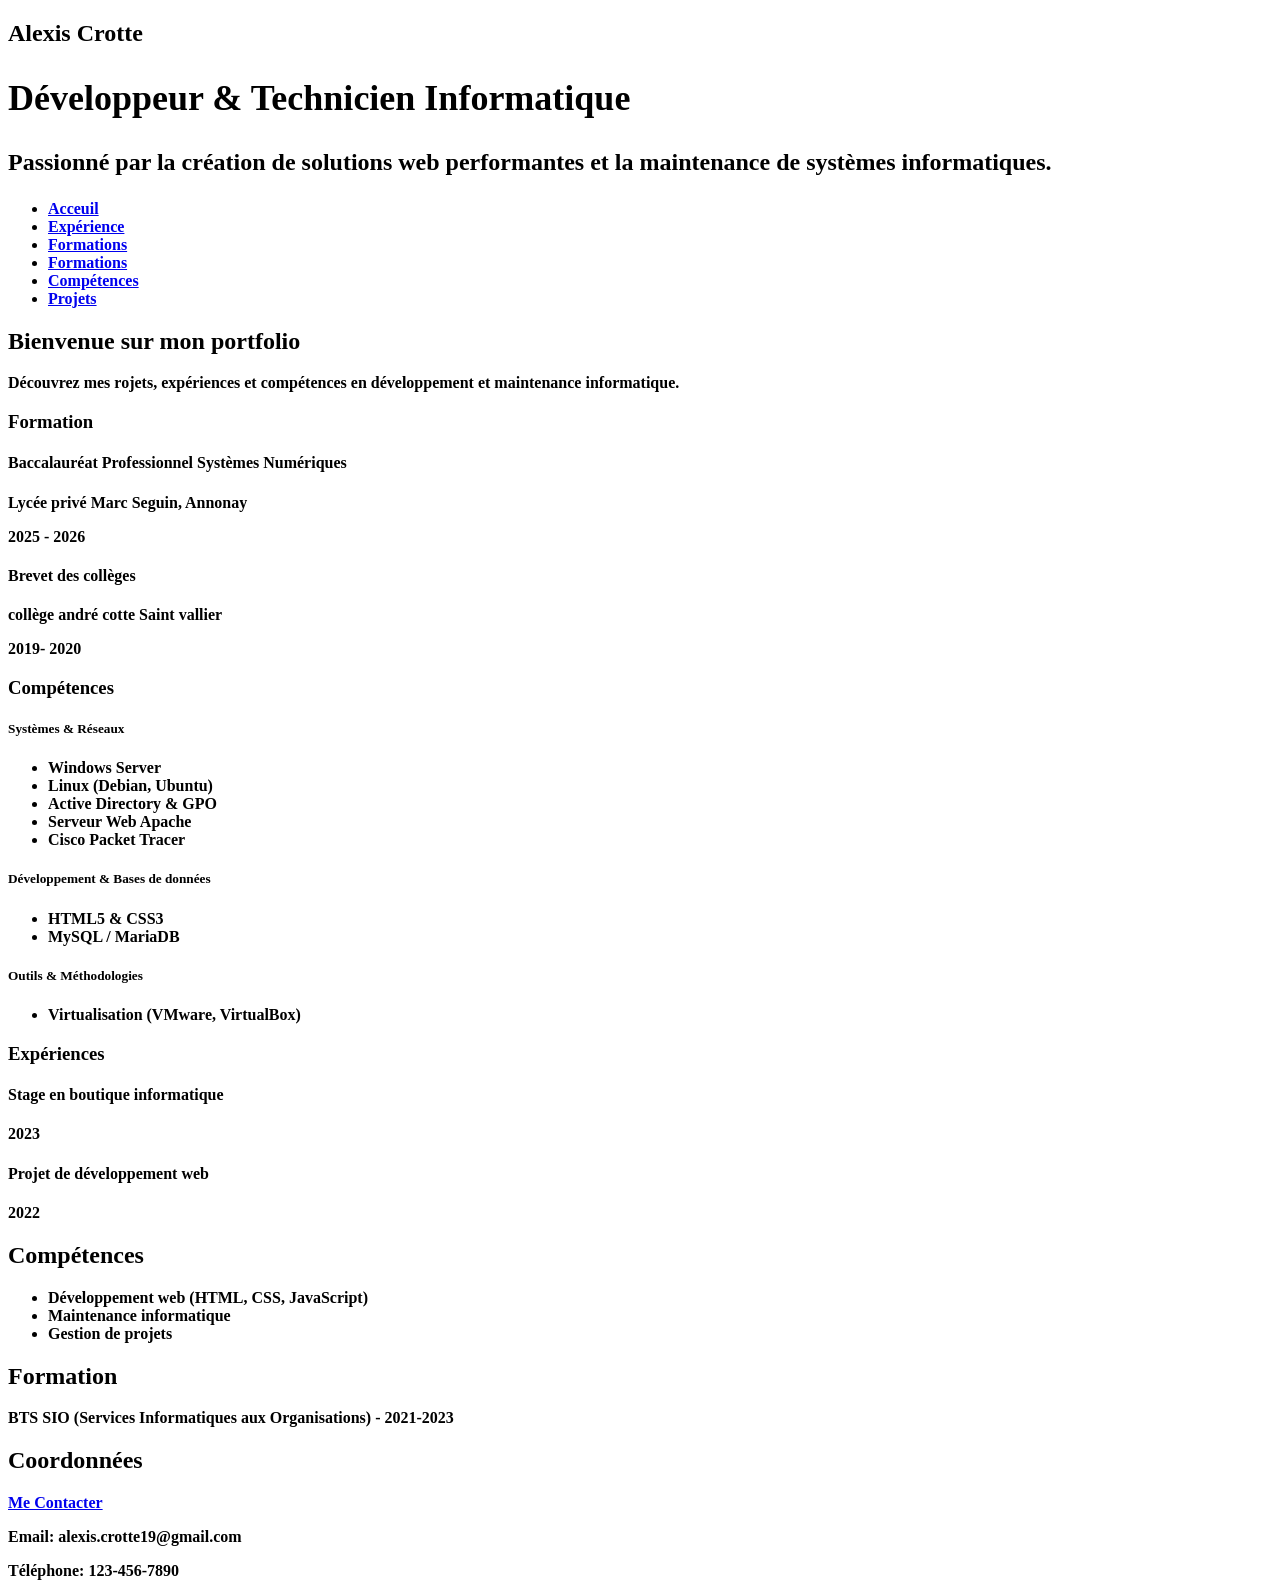
==== portfolio/index.html @ 60244474 "Add files via upload" ====
<!DOCTYPE html>
<html lang="fr">
<head>
    <meta charset="UTF-8">
    <meta name="viewport" content="width=device-width, initial-scale=1.0">
    <link rel="stylesheet" href="/css/styles.css">
    <script src="/js/styles.js" defer></script>
    <title>Acceuil</title>
</head>

<body>
    <div class="portfolio-container">
        <aside class="sidebar">
            <div class="sidebar-content">
                <div class="profile">
                    <h1 strongclass="name">Alexis Crotte<strong/h1>
                    <h2 class="title">Développeur & Technicien Informatique</h2>
                    <p class="bio">Passionné par la création de solutions web performantes et la maintenance de systèmes informatiques.</p>
                </div>

              <!--navigation-->
              <nav class="navigation">
                  <ul>
                      <li><a span href="index.html">Acceuil<spaan/a></li>
                      <li><a span href="/html/expérience.html">Expérience</a></spanli>
                      <li><a span href="/html/formations.html">Formations</a></li>
                      <li><a span href="/html/formations.html">Formations</a></spanli>
                      <li><a span href="/html/compétences.html">Compétences</a><span/li>
                      <li><a span href="/html/interets.html">Projets</a><span/li>
                  </ul>
              </nav>
            </div>
            <main>
                    <div class="container">
                        <h1>Bienvenue sur mon portfolio</h1>
                        <p>Découvrez mes rojets, expériences et compétences en développement et maintenance informatique.</p>
                    </div>
                
                <div>
                    
                    <section id="education">
                        <h3 class="section-title">Formation</h3>
                        <div class="education-item">
                            <h4>Baccalauréat Professionnel Systèmes Numériques</h4>
                            <p class="school">Lycée privé Marc Seguin, Annonay</p>
                            <p class="date">2025 - 2026</p>
                        </div>

                        <div class="education-item">
                            <h4>Brevet des collèges</h4>
                            <p class="school">collège andré cotte Saint vallier </p>
                            <p class="date">2019- 2020</p>
                        </div>
                    </section>
                     <section id="skills">
                        <h3 class="section-title">Compétences</h3>
                        <div class="skills-grid">
                            <div class="skill-category">
                                <h5>Systèmes & Réseaux</h5>
                                <ul>
                                    <li>Windows Server</li>
                                    <li>Linux (Debian, Ubuntu)</li>
                                    <li>Active Directory & GPO</li>
                                    <li>Serveur Web Apache</li>
                                    <li>Cisco Packet Tracer</li>
                                </ul>
                            </div>
                            <div class="skill-category">
                                <h5>Développement & Bases de données</h5>
                                <ul>
                                    <li>HTML5 & CSS3</li>
                                    <li>MySQL / MariaDB</li>
                                </ul>
                            </div>
                            <div class="skill-category">
                                <h5>Outils & Méthodologies</h5>
                                <ul>
                                <li>Virtualisation (VMware, VirtualBox)</li>
                                </ul>
                            </div>
                        </div>
                    </section>
                    <section id="experience">
                        <h3 class="section-title">Expériences</h3>
                        <div class="experience-item"></div>
                            <h4>Stage en boutique informatique</h4>
                            <p class="date">2023</p>
                        </div>
                        <div class="experience-item">
                            <h4>Projet de développement web</h4>
                            <p class="date">2022</p>
                        </div>
                </div>
                <div>

                <h2>Compétences</h2>
                <ul>
                    <li>Développement web (HTML, CSS, JavaScript)</li>
                    <li>Maintenance informatique</li>
                    <li>Gestion de projets</li>
                </ul>
                <div class="container">
                    <h2>Formation</h2>
                    <p>BTS SIO (Services Informatiques aux Organisations) - 2021-2023</p>

                </div>


                <!--info personnel-->
                <div class="contact-info">
                    <h2>Coordonnées</h2>
                    <a href="mailto:crottealexis19@gmail.com" class="email-button">Me Contacter</a>
                    <p>Email: alexis.crotte19@gmail.com</p>
                    <p>Téléphone: 123-456-7890</p>
                </div>
            </main>
        </aside>
    </div>
</body>
</html>
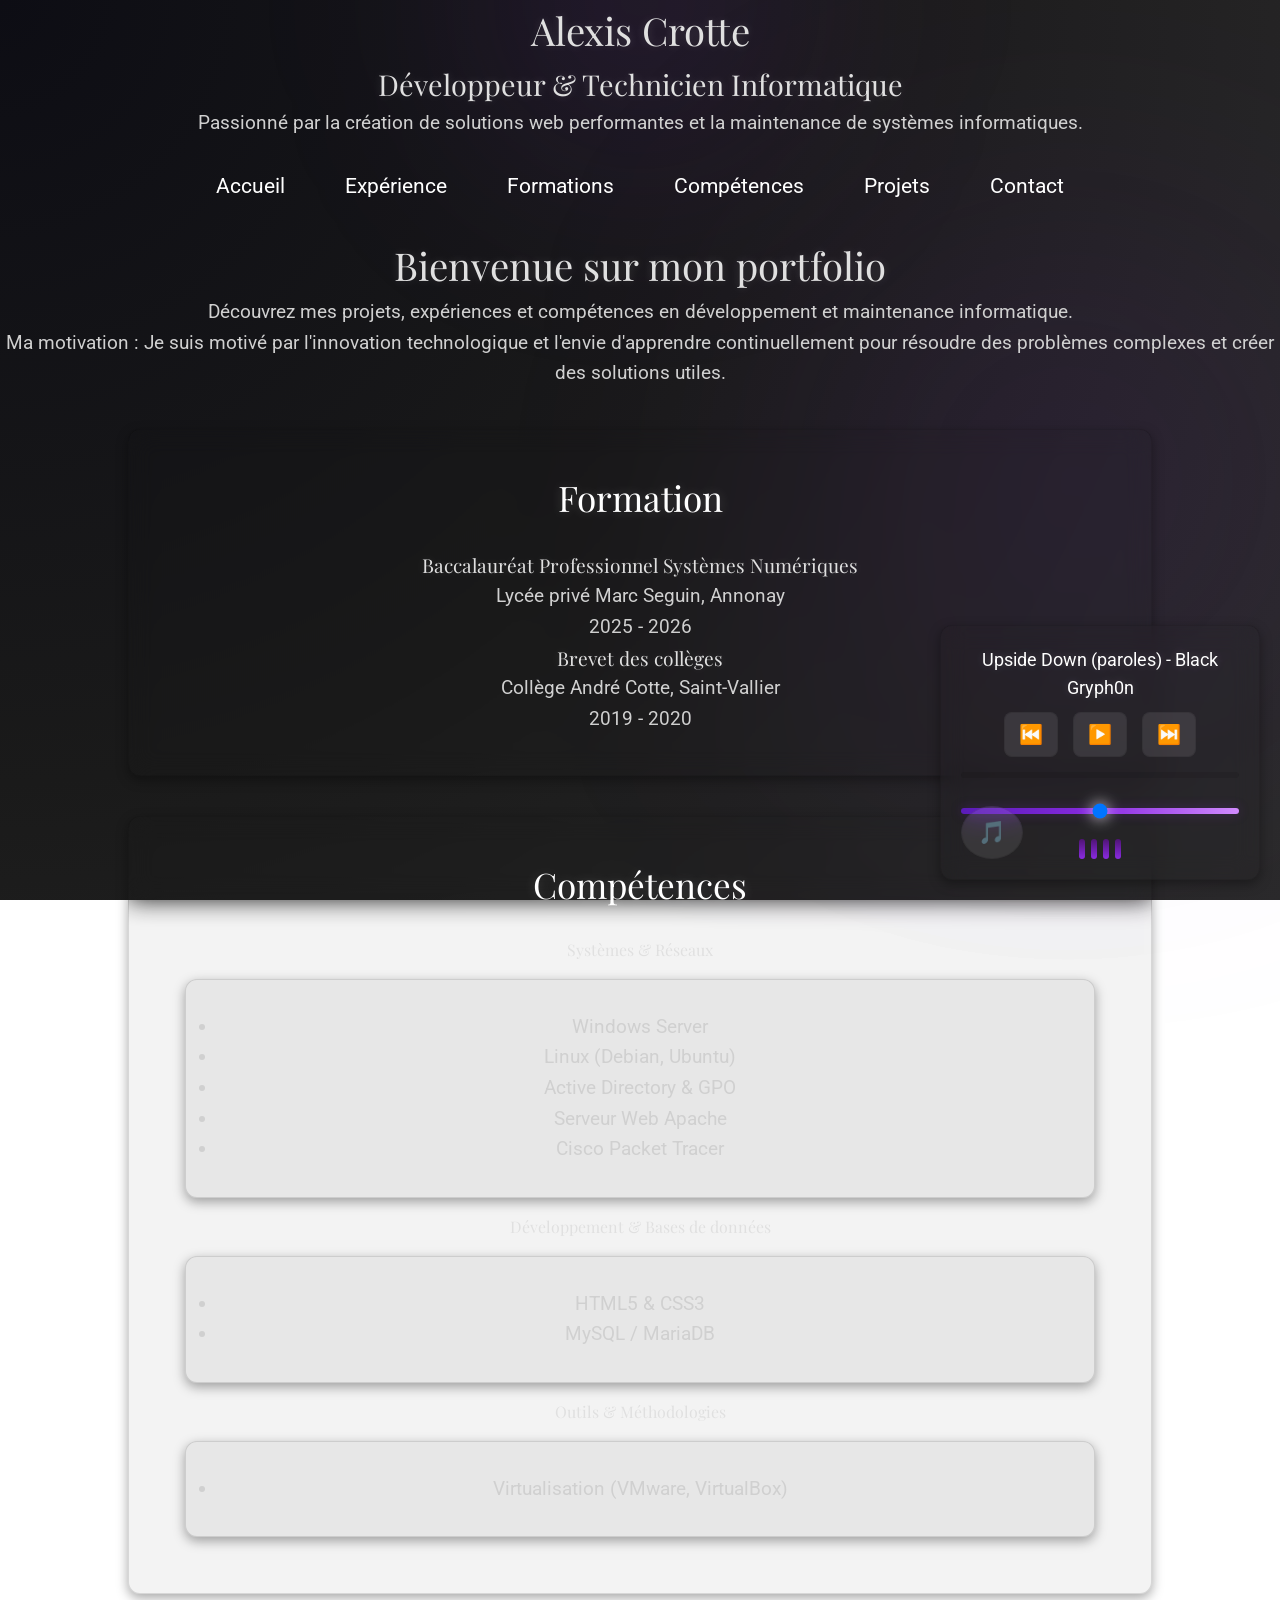
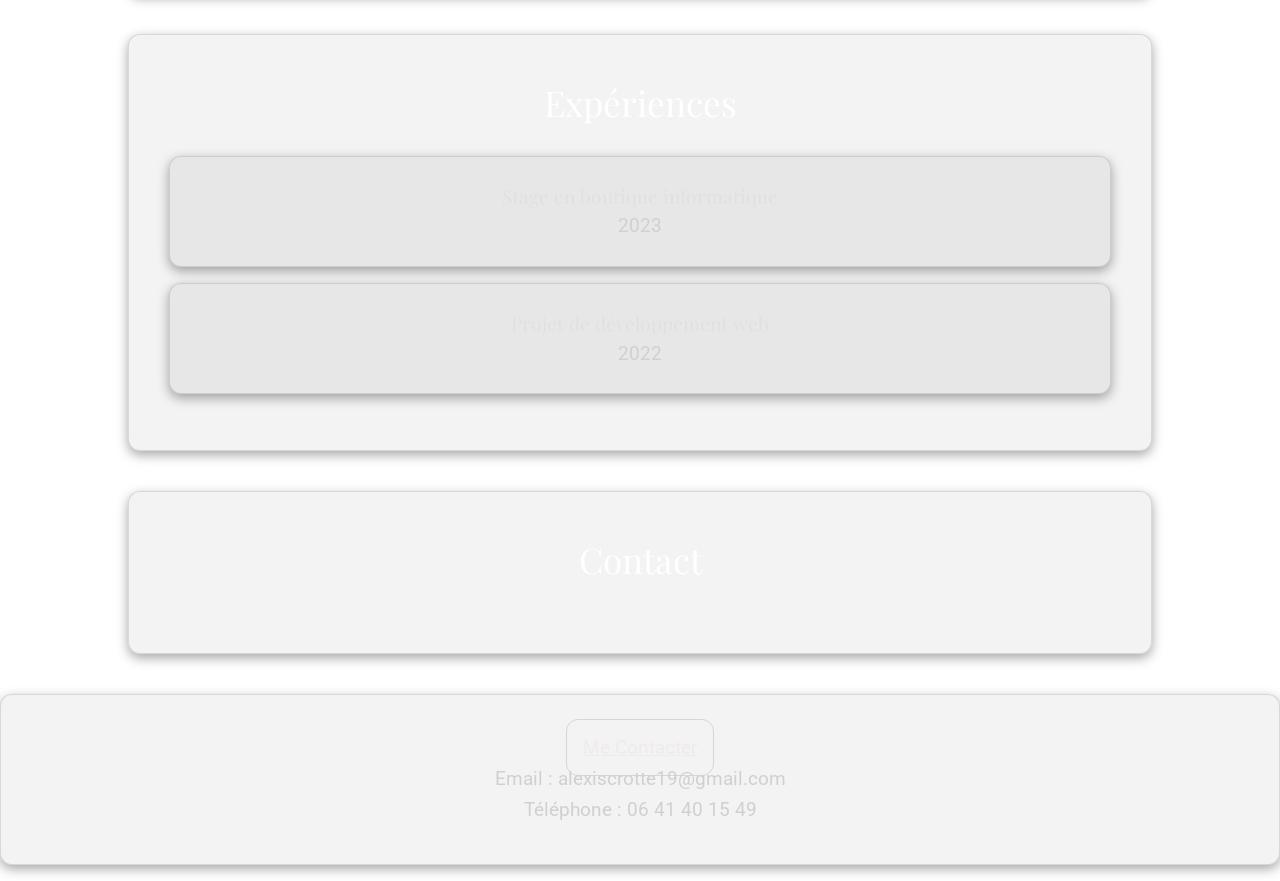
==== commit 5ac4f945: "Add files via upload" ====
--- a/portfolio/index.html
+++ b/portfolio/index.html
@@ -3,118 +3,166 @@
 <head>
     <meta charset="UTF-8">
     <meta name="viewport" content="width=device-width, initial-scale=1.0">
-    <link rel="stylesheet" href="/css/styles.css">
-    <script src="/js/styles.js" defer></script>
-    <title>Acceuil</title>
+    <link rel="stylesheet" href="css/styles.css">
+    <script src="js/styles.js" defer></script>
+    <title>Accueil</title>
+
+    <!-- Google Fonts -->
+    <link rel="preconnect" href="https://fonts.googleapis.com">
+    <link rel="preconnect" href="https://fonts.gstatic.com" crossorigin>
+    <link href="https://fonts.googleapis.com/css2?family=Montserrat:wght@100..900&display=swap" rel="stylesheet">
 </head>
 
 <body>
+    <div id="flash-transition"></div>
+
     <div class="portfolio-container">
-        <aside class="sidebar">
-            <div class="sidebar-content">
-                <div class="profile">
-                    <h1 strongclass="name">Alexis Crotte<strong/h1>
-                    <h2 class="title">Développeur & Technicien Informatique</h2>
-                    <p class="bio">Passionné par la création de solutions web performantes et la maintenance de systèmes informatiques.</p>
+
+        <!-- SIDEBAR -->
+        <div class="sidebar-content">
+
+            <div class="profile">
+                <h1 class="name">Alexis Crotte</h1>
+                <h2 class="title">Développeur & Technicien Informatique</h2>
+                <p class="bio">Passionné par la création de solutions web performantes et la maintenance de systèmes informatiques.</p>
+            </div>
+
+            <!-- Navigation -->
+            <nav class="navigation">
+                <ul>
+                    <li><a href="#" data-page="home">Accueil</a></li>
+                    <li><a href="#" data-page="experience">Expérience</a></li>
+                    <li><a href="#" data-page="formations">Formations</a></li>
+                    <li><a href="#" data-page="competences">Compétences</a></li>
+                    <li><a href="#" data-page="interets">Projets</a></li>
+                    <li><a href="#" data-page="formulaire">Contact</a></li>
+                </ul>
+            </nav>
+
+        </div>
+        
+        <!-- MAIN CONTENT -->
+        <div id="content">
+
+            <div class="container">
+                <h1>Bienvenue sur mon portfolio</h1>
+                <p>Découvrez mes projets, expériences et compétences en développement et maintenance informatique.</p>
+                <p>Ma motivation : Je suis motivé par l'innovation technologique et l'envie d'apprendre continuellement pour résoudre des problèmes complexes et créer des solutions utiles.</p>
+            </div>
+
+            <section id="education">
+                <h3 class="section-title">Formation</h3>
+
+                <div class="education-item hover-3d">
+                    <h4>Baccalauréat Professionnel Systèmes Numériques</h4>
+                    <p class="school">Lycée privé Marc Seguin, Annonay</p>
+                    <p class="date">2025 - 2026</p>
                 </div>
 
-              <!--navigation-->
-              <nav class="navigation">
-                  <ul>
-                      <li><a span href="index.html">Acceuil<spaan/a></li>
-                      <li><a span href="/html/expérience.html">Expérience</a></spanli>
-                      <li><a span href="/html/formations.html">Formations</a></li>
-                      <li><a span href="/html/formations.html">Formations</a></spanli>
-                      <li><a span href="/html/compétences.html">Compétences</a><span/li>
-                      <li><a span href="/html/interets.html">Projets</a><span/li>
-                  </ul>
-              </nav>
-            </div>
-            <main>
-                    <div class="container">
-                        <h1>Bienvenue sur mon portfolio</h1>
-                        <p>Découvrez mes rojets, expériences et compétences en développement et maintenance informatique.</p>
+                <div class="education-item hover-3d">
+                    <h4>Brevet des collèges</h4>
+                    <p class="school">Collège André Cotte, Saint-Vallier</p>
+                    <p class="date">2019 - 2020</p>
+                </div>
+            </section>
+
+            <section id="skills">
+                <h3 class="section-title">Compétences</h3>
+
+                <div class="skills-grid">
+
+                    <div class="skill-category hover-3d">
+                        <h5>Systèmes & Réseaux</h5>
+                        <ul class="skills">
+                            <li>Windows Server</li>
+                            <li>Linux (Debian, Ubuntu)</li>
+                            <li>Active Directory & GPO</li>
+                            <li>Serveur Web Apache</li>
+                            <li>Cisco Packet Tracer</li>
+                        </ul>
                     </div>
-                
-                <div>
-                    
-                    <section id="education">
-                        <h3 class="section-title">Formation</h3>
-                        <div class="education-item">
-                            <h4>Baccalauréat Professionnel Systèmes Numériques</h4>
-                            <p class="school">Lycée privé Marc Seguin, Annonay</p>
-                            <p class="date">2025 - 2026</p>
-                        </div>
 
-                        <div class="education-item">
-                            <h4>Brevet des collèges</h4>
-                            <p class="school">collège andré cotte Saint vallier </p>
-                            <p class="date">2019- 2020</p>
-                        </div>
-                    </section>
-                     <section id="skills">
-                        <h3 class="section-title">Compétences</h3>
-                        <div class="skills-grid">
-                            <div class="skill-category">
-                                <h5>Systèmes & Réseaux</h5>
-                                <ul>
-                                    <li>Windows Server</li>
-                                    <li>Linux (Debian, Ubuntu)</li>
-                                    <li>Active Directory & GPO</li>
-                                    <li>Serveur Web Apache</li>
-                                    <li>Cisco Packet Tracer</li>
-                                </ul>
-                            </div>
-                            <div class="skill-category">
-                                <h5>Développement & Bases de données</h5>
-                                <ul>
-                                    <li>HTML5 & CSS3</li>
-                                    <li>MySQL / MariaDB</li>
-                                </ul>
-                            </div>
-                            <div class="skill-category">
-                                <h5>Outils & Méthodologies</h5>
-                                <ul>
-                                <li>Virtualisation (VMware, VirtualBox)</li>
-                                </ul>
-                            </div>
-                        </div>
-                    </section>
-                    <section id="experience">
-                        <h3 class="section-title">Expériences</h3>
-                        <div class="experience-item"></div>
-                            <h4>Stage en boutique informatique</h4>
-                            <p class="date">2023</p>
-                        </div>
-                        <div class="experience-item">
-                            <h4>Projet de développement web</h4>
-                            <p class="date">2022</p>
-                        </div>
-                </div>
-                <div>
+                    <div class="skill-category hover-3d">
+                        <h5>Développement & Bases de données</h5>
+                        <ul class="skills">
+                            <li>HTML5 & CSS3</li>
+                            <li>MySQL / MariaDB</li>
+                        </ul>
+                    </div>
 
-                <h2>Compétences</h2>
-                <ul>
-                    <li>Développement web (HTML, CSS, JavaScript)</li>
-                    <li>Maintenance informatique</li>
-                    <li>Gestion de projets</li>
-                </ul>
-                <div class="container">
-                    <h2>Formation</h2>
-                    <p>BTS SIO (Services Informatiques aux Organisations) - 2021-2023</p>
+                    <div class="skill-category hover-3d">
+                        <h5>Outils & Méthodologies</h5>
+                        <ul class="skills">
+                            <li>Virtualisation (VMware, VirtualBox)</li>
+                        </ul>
+                    </div>
 
                 </div>
+            </section>
+
+            <section id="experience">
+                <h3 class="section-title">Expériences</h3>
+
+                <div class="experience-item hover-3d">
+                    <h4>Stage en boutique informatique</h4>
+                    <p class="date">2023</p>
+                </div>
+
+                <div class="experience-item hover-3d">
+                    <h4>Projet de développement web</h4>
+                    <p class="date">2022</p>
+                </div>
+            </section>
+
+            <section id="contact">
+                <h3 class="section-title">Contact</h3>
+            </section>
+
+            <div class="contact-info hover-3d">
+                <!-- Bouton de contact par email -->
+                <a href="mailto:alexiscrotte19@gmail.com" class="email-button">Me Contacter</a>
+                <p>Email : alexiscrotte19@gmail.com</p>
+                <p>Téléphone : 06 41 40 15 49</p>
+            </div>
+
+        </div> <!-- FIN content -->
+
+    </div> <!-- FIN portfolio-container -->
+
+    <!-- LECTEUR AUDIO COMPLET -->
+    <footer>
+        <div class="music-player">
+
+            <div class="top">
+                <div id="currentSong" class="song-title"></div>
+            </div>
+
+            <div class="controls">  
+                <button id="prevBtn">⏮️</button>
+                <button id="playPause">▶️</button>
+                <button id="nextBtn">⏭️</button>
+            </div>
+
+            <div class="progress-wrapper">
+                <div class="music-progress-container">
+                <div id="progressBar"></div>
+                </div>
+            </div>
+                <input type="range" id="volume" min="0" max="1" step="0.01" value="0.5">
+               
+            <div class="equalizer">
+                <div class="bar"></div>
+                <div class="bar"></div>
+                <div class="bar"></div>
+                <div class="bar"></div>
+            </div>
+                <button id="importBtn">🎵</button>
+                <input type ="file" id="fileInput"accept="audio/*" multiple style="display:none">
+        </div>
+    </footer>  
+     <!-- LECTEUR AUDIO Principal-->
+     <audio id="musique"></audio>
 
 
-                <!--info personnel-->
-                <div class="contact-info">
-                    <h2>Coordonnées</h2>
-                    <a href="mailto:crottealexis19@gmail.com" class="email-button">Me Contacter</a>
-                    <p>Email: alexis.crotte19@gmail.com</p>
-                    <p>Téléphone: 123-456-7890</p>
-                </div>
-            </main>
-        </aside>
-    </div>
 </body>
-</html>+</html>
--- a/portfolio/css/styles.css
+++ b/portfolio/css/styles.css
@@ -0,0 +1,406 @@
+/* --- Google Fonts --- */
+@import url('https://fonts.googleapis.com/css2?family=Playfair+Display:wght@700&family=Roboto:wght@300;400;500&display=swap');
+
+/* --- CSS Variables --- */
+:root {
+    --color-primary: #ffffff;
+    --color-dark: #000000;
+    --color-light: #ffffff;
+    --color-gray: #404040;
+    --color-silver: #a0a0a0;
+    --font-family-headings: 'Playfair Display', serif;
+    --font-family-body: 'Roboto', sans-serif;
+    --border-radius: 12px;
+    --shadow: 0 4px 12px rgba(0, 0, 0, 0.35);
+
+    /* Effets premium */
+    --glass-bg: rgba(29, 28, 28, 0.05);
+    --glass-border: rgba(15, 15, 15, 0.12);
+    --glow: 0 0 25px rgba(124, 13, 228, 0.35);
+}
+
+/* --- Reset --- */
+* {
+    margin: 0;
+    padding: 0;
+    box-sizing: border-box;
+}
+
+html {
+    scroll-behavior: smooth;
+}
+
+/* --- FOND ANIMÉ PREMIUM --- */
+body {
+    font-family: var(--font-family-body);
+    background: radial-gradient(circle at top left, #0d0d14, #1a1a1a, #2a2a2a);
+    color: #d0d0d0;
+    line-height: 1.6;
+    font-size: 1.2rem;
+    text-align: center;
+    opacity: 0;
+    transition: opacity 0.5s ease-in-out;
+    overflow-x: hidden;
+    background-attachment: fixed; /* Parallaxe */
+}
+
+/* Glow animé flottant */
+body::after {
+    content: "";
+    position: fixed;
+    width: 600px;
+    height: 600px;
+    top: 20%;
+    left: 60%;
+    background: radial-gradient(circle, rgba(138,43,226,0.25), transparent 70%);
+    filter: blur(150px);
+    animation: floatGlow 12s infinite alternate ease-in-out;
+    z-index: -1;
+}
+
+@keyframes floatGlow {
+    0% { transform: translate(-60px, -40px); }
+    100% { transform: translate(60px, 40px); }
+}
+
+/* Glow dynamique qui suit la souris */
+body::before {
+    content: "";
+    position: fixed;
+    width: 400px;
+    height: 400px;
+    background: radial-gradient(circle, rgba(138,43,226,0.25), transparent 70%);
+    filter: blur(120px);
+    transform: translate(-50%, -50%);
+    top: var(--mouse-y);
+    left: var(--mouse-x);
+    pointer-events: none;
+    transition: top 0.15s ease-out, left 0.15s ease-out;
+    z-index: -1;
+}
+
+/* --- TITRES --- */
+h1, h2, h3, h4, h5, h6 {
+    font-family: var(--font-family-headings);
+    color: #e0e0e0;
+    font-weight: 300;
+    text-shadow: 0 0 10px rgba(255,255,255,0.15);
+}
+
+/* --- NAVIGATION --- */
+.navigation ul {
+    list-style: none;
+    margin: 2rem 0;
+    display: flex;
+    gap: 2rem;
+    justify-content: center;
+}
+
+.navigation a {
+    font-size: 1.3rem;
+    color: #ffffff;
+    text-decoration: none;
+    padding: 8px 14px;
+    border-radius: 8px;
+    transition: 0.3s ease;
+    position: relative;
+}
+
+/* Soulignement animé */
+.navigation a::after {
+    content: "";
+    position: absolute;
+    bottom: -4px;
+    left: 50%;
+    width: 0%;
+    height: 2px;
+    background: var(--color-primary);
+    transition: 0.3s ease;
+    transform: translateX(-50%);
+}
+
+.navigation a:hover::after {
+    width: 100%;
+}
+
+.navigation a:hover {
+    background: rgba(255,255,255,0.1);
+    box-shadow: var(--glow);
+    transform: translateY(-3px);
+}
+
+/* --- SECTIONS (glassmorphism premium + vivantes) --- */
+section {
+    margin: 40px auto;
+    padding: 40px;
+    width: 80%;
+    background: var(--glass-bg);
+    border: 1px solid var(--glass-border);
+    border-radius: var(--border-radius);
+    box-shadow: var(--shadow);
+    backdrop-filter: blur(12px);
+    transition: 0.3s ease;
+
+    /* Animation vivante */
+    opacity: 0;
+    transform: translateY(30px);
+    transition: opacity 0.6s ease, transform 0.6s ease;
+}
+
+section.visible {
+    opacity: 1;
+    transform: translateY(0);
+}
+
+section:hover {
+    transform: translateY(-4px);
+    box-shadow: 0 0 30px rgba(138, 43, 226, 0.35);
+}
+
+/* --- TITRES DE SECTION --- */
+.section-title {
+    font-size: 2.2rem;
+    margin-bottom: 1.5rem;
+    color: #ffffff;
+    text-shadow: 0 0 12px rgba(255,255,255,0.2);
+}
+
+/* --- PROJECT CARDS --- */
+.project-card {
+    background: var(--glass-bg);
+    border: 1px solid var(--glass-border);
+    border-radius: var(--border-radius);
+    padding: 2rem;
+    margin: 1rem;
+    box-shadow: var(--shadow);
+    transition: 0.3s ease;
+
+    opacity: 0;
+    transform: translateY(30px);
+}
+
+.project-card.visible {
+    opacity: 1;
+    transform: translateY(0);
+}
+
+.project-card:hover {
+    transform: translateY(-6px);
+    box-shadow: var(--glow);
+    background: rgba(255,255,255,0.08);
+}
+
+/* --- SKILLS --- */
+.skills {
+    background: var(--glass-bg);
+    border: 1px solid var(--glass-border);
+    border-radius: var(--border-radius);
+    padding: 2rem;
+    margin: 1rem;
+    box-shadow: var(--shadow);
+    transition: 0.3s ease;
+}
+
+.skills:hover {
+    transform: translateY(-6px);
+    box-shadow: var(--glow);
+}
+
+/* --- EXPERIENCE --- */
+.experience-item {
+    background: var(--glass-bg);
+    border: 1px solid var(--glass-border);
+    padding: 1.5rem;
+    margin: 1rem 0;
+    border-radius: var(--border-radius);
+    box-shadow: var(--shadow);
+}
+
+/* --- CONTACT --- */
+.contact-info {
+    background: var(--glass-bg);
+    border: 1px solid var(--glass-border);
+    padding: 2.4rem;
+    margin: 1rem 0;
+    border-radius: var(--border-radius);
+    box-shadow: var(--shadow);
+
+}
+
+/* --- EMAIL BUTTON --- */
+.email-button {
+    background: rgba(0, 0, 0, 0);
+    padding: 1rem;
+    border-radius: var(--border-radius);
+    transition: 0.3s ease;
+    border: 1px solid var(--glass-border);
+    color: #f0eaea;
+  
+}
+
+.email-button:hover {
+    background: var(--color-primary);
+    color: #000;
+    box-shadow: var(--glow);
+}
+
+/* --- Transition Flash Premium --- */
+#flash-transition {
+    position: fixed;
+    top: 0;
+    left: 0;
+    width: 100%;
+    height: 100%;
+    background: radial-gradient(circle, rgba(255,255,255,0.9), rgba(138,43,226,0.4), rgba(0,0,0,0.9));
+    opacity: 0;
+    pointer-events: none;
+    transition: opacity 0.5s ease;
+    z-index: 3000;
+    mix-blend-mode: screen;
+}
+
+/* --- HOVER 3D PREMIUM --- */
+.hover-3d {
+    transform-style: preserve-3d;
+    transition: transform 0.25s ease, box-shadow 0.25s ease;
+    perspective: 800px;
+}
+
+.hover-3d:hover {
+    background: rgba(255,255,255,0.08);
+    box-shadow:
+        0 20px 40px rgba(138, 43, 226, 0.35),
+        inset 0 0 20px rgba(255,255,255,0.15);
+}
+/* ============================================================
+   LECTEUR AUDIO PREMIUM
+============================================================ */
+
+.music-player {
+    position: fixed;
+    bottom: 20px;
+    right: 20px;
+    width: 320px;
+    padding: 20px;
+    background: var(--glass-bg);
+    border: 1px solid var(--glass-border);
+    border-radius: var(--border-radius);
+    box-shadow: var(--shadow);
+    backdrop-filter: blur(12px);
+    z-index: 2000;
+    text-align: center;
+}
+
+/* Titre de la musique */
+.song-title {
+    font-size: 1.1rem;
+    margin-bottom: 10px;
+    color: #fff;
+    text-shadow: 0 0 10px rgba(255,255,255,0.2);
+}
+
+/* Boutons */
+.controls button {
+    background: rgba(255, 255, 255, 0.1);
+    border: 1px solid var(--glass-border);
+    color: #000000;
+    padding: 10px 14px;
+    margin: 0 5px;
+    border-radius: 8px;
+    cursor: pointer;
+    transition: 0.3s ease;
+    font-size: 1.2rem;
+}
+
+.controls button:hover {
+    background: rgba(255,255,255,0.2);
+    box-shadow: var(--glow);
+    transform: translateY(-3px);
+}
+
+/* Barre de progression */
+.music-progress-container {
+    width: 100%;
+    height: 6px;
+    background: rgba(17, 17, 17, 0.15);
+    border-radius: 4px;
+    overflow: hidden;
+    margin: 15px 0;
+}
+
+#progressBar {
+    width: 0%;
+    height: 100%;
+    background: linear-gradient(90deg, #8a2be2, #d28bff);
+    transition: width 0.2s linear;
+}
+
+
+#volume{
+    appearance: none;
+    width :100%;
+    height: 6px;
+    background: linear-gradient(90deg,#5a1bb8,#8a2be2,#d28bff);
+    border-radius: 4px;
+    cursor: pointer;
+    box-shadow: 0 0 12px rgba(138, 43, 226, 0.25);
+}
+
+#volume::-webkit-slider-thumb{
+    width: 20px;
+    height: 20px;
+    background: #0b64e9;
+    border-radius: 50%;
+    box-shadow: 0 0 15px rgba(255,255,255,0.8);
+}
+
+/* Equalizer */
+.equalizer {
+    display: flex;
+    justify-content: center;
+    gap: 6px;
+    margin-top: 15px;
+}
+
+.equalizer .bar {
+    width: 6px;
+    height: 20px;
+    background: linear-gradient(180deg, #4f1474, #8a2be2);
+    border-radius: 4px;
+    animation: equalizer 1s infinite ease-in-out;
+    animation-play-state: paused;
+}
+
+.equalizer .bar:nth-child(1) { animation-delay: 0s; }
+.equalizer .bar:nth-child(2) { animation-delay: 0.2s; }
+.equalizer .bar:nth-child(3) { animation-delay: 0.4s; }
+.equalizer .bar:nth-child(4) { animation-delay: 0.6s; }
+.equalizer .bar:nth-child(5) { animation-delay: 0.8s; }
+
+@keyframes equalize {
+    0% { height: 10px; }
+    50% { height: 35px; }
+    100% { height: 10px; }
+}
+
+/* Bouton d'importation */
+#importBtn {
+    position: fixed;
+    bottom: 20px;
+    left: 20px;
+    background: rgba(255,255,255,0.1);
+    border: 1px solid var(--glass-border);
+    padding: 12px 16px;
+    border-radius: 50%;
+    font-size: 1.4rem;
+    cursor: pointer;
+    transition: 0.3s ease;
+    backdrop-filter: blur(12px);
+}
+
+#importBtn:hover {
+    background: rgba(255,255,255,0.2);
+    box-shadow: var(--glow);
+    transform: translateY(-3px);
+}
+
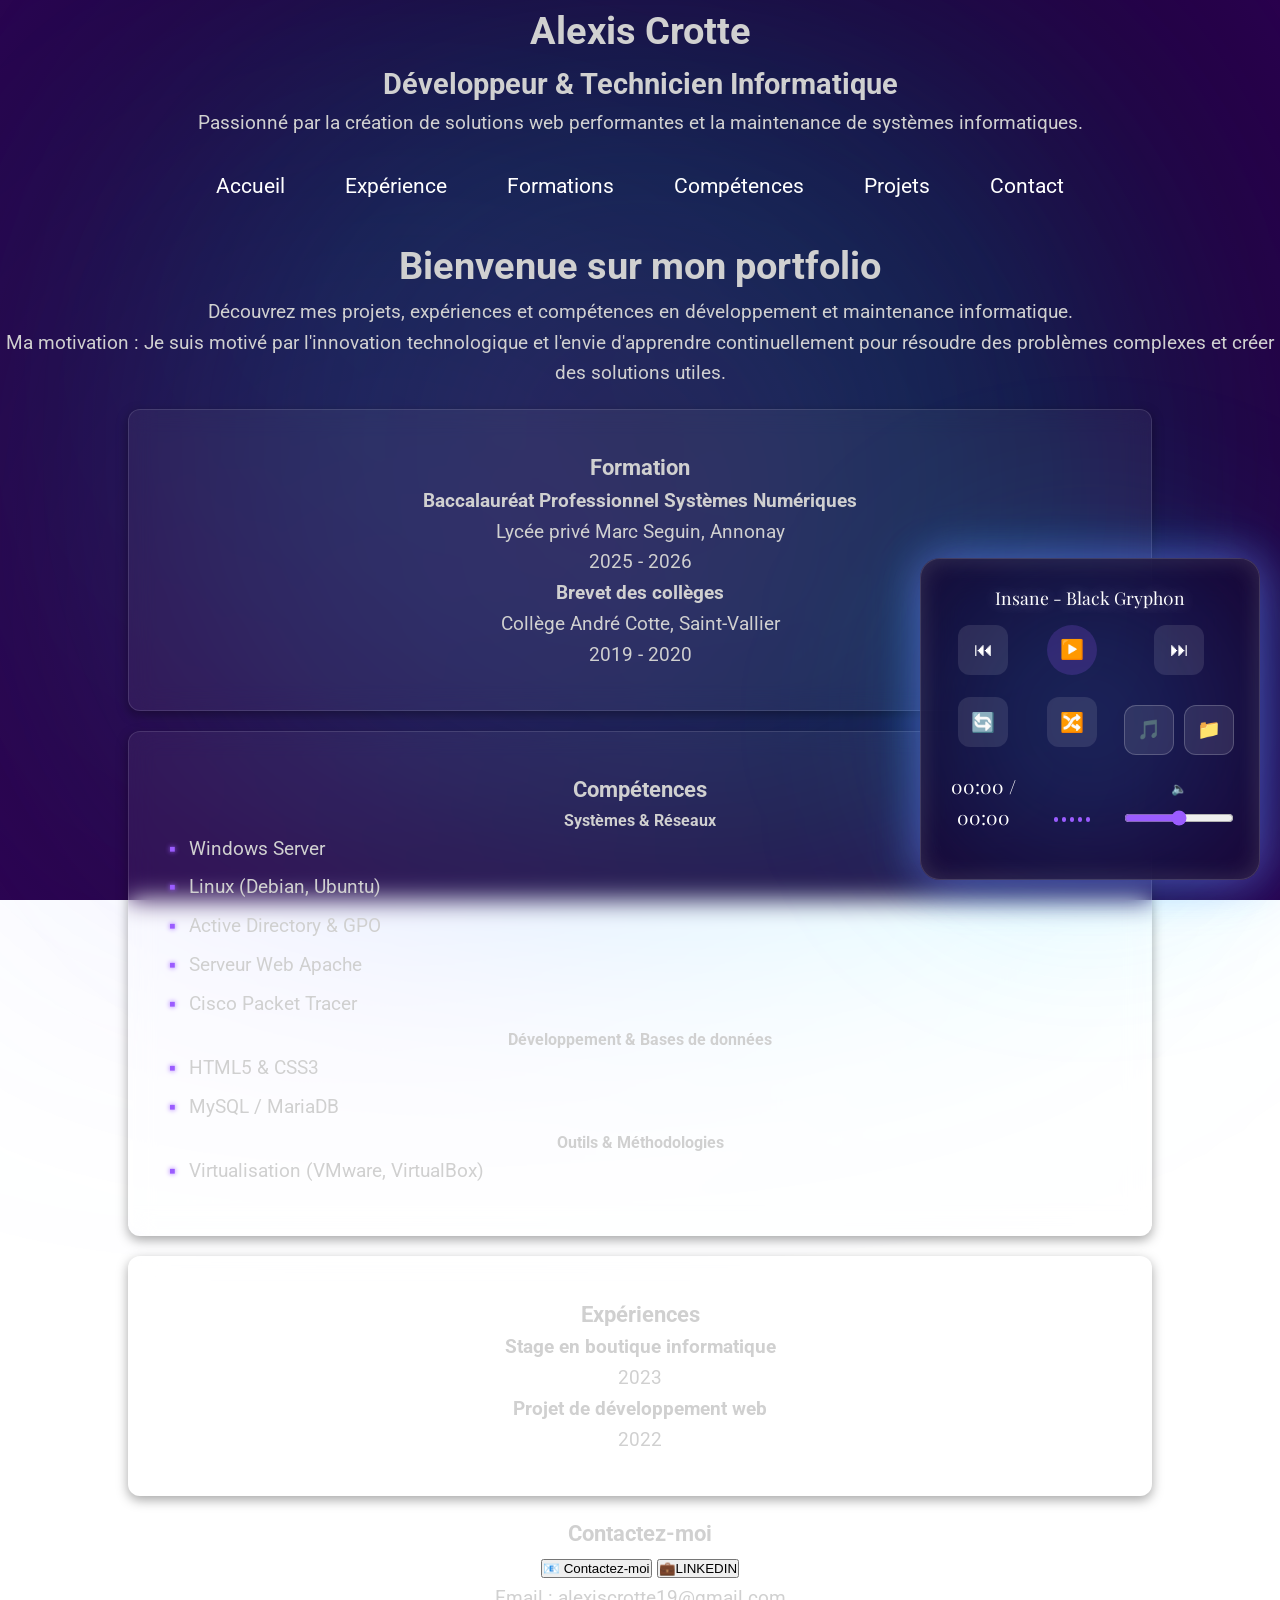
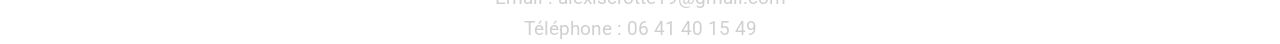
==== commit 823ea963: "Add files via upload" ====
--- a/portfolio/index.html
+++ b/portfolio/index.html
@@ -4,7 +4,6 @@
     <meta charset="UTF-8">
     <meta name="viewport" content="width=device-width, initial-scale=1.0">
     <link rel="stylesheet" href="css/styles.css">
-    <script src="js/styles.js" defer></script>
     <title>Accueil</title>
 
     <!-- Google Fonts -->
@@ -114,55 +113,84 @@
                 </div>
             </section>
 
-            <section id="contact">
-                <h3 class="section-title">Contact</h3>
-            </section>
-
-            <div class="contact-info hover-3d">
-                <!-- Bouton de contact par email -->
-                <a href="mailto:alexiscrotte19@gmail.com" class="email-button">Me Contacter</a>
+            <!-- CONTACT -->
+            <div id="contact">
+                <h3 class="section-title">Contactez-moi</h3>
+              <button onclick="openGmail()">
+                <span class="email-icon">📧</span> Contactez-moi
+                </button>
+                 <button onclick="openLinkedIn()">
+                <span class="email-icon">💼</span>LINKEDIN
+                </button>
                 <p>Email : alexiscrotte19@gmail.com</p>
                 <p>Téléphone : 06 41 40 15 49</p>
             </div>
-
         </div> <!-- FIN content -->
 
     </div> <!-- FIN portfolio-container -->
 
-    <!-- LECTEUR AUDIO COMPLET -->
-    <footer>
-        <div class="music-player">
+        <!-- FOOTER avec lecteur de musique -->
+        <footer>
+            <div class="music-player">
+                <!-- Changement : id="currentSong" ajouté pour le JS -->
+                <div id="currentSong" class="song-title">Upside Down - Black Gryph0n</div>
+                
+                <div class="controls-grid">
+                    <button id="prevBtn">⏮</button>
+                    <button id="playPause" class="play-button">▶️</button>
+                    <button id="nextBtn">⏭</button>
 
-            <div class="top">
-                <div id="currentSong" class="song-title"></div>
-            </div>
+                    <!-- Bouton Repeat -->
+                    <button id="repeatBtn" class="control-btn">
+                        🔄 <!-- Icône existante -->
+                        <span id="repeatStatus" class="badge-status">1</span>
+                    </button>
 
-            <div class="controls">  
-                <button id="prevBtn">⏮️</button>
-                <button id="playPause">▶️</button>
-                <button id="nextBtn">⏭️</button>
-            </div>
+                    <!-- Bouton Shuffle -->
+                    <button id="shuffleBtn" class="control-btn">
+                        🔀 <!-- Icône existante -->
+                        <span id="shuffleStatus" class="badge-status">1</span>
+                    </button>
+                    <!-- Bouton d'importation de musique -->
+                   <div class="import-controls">
+                        <!-- Bouton pour fichiers -->
+                        <button id="importFilesBtn" class="import-btn">🎵</button>
+                        <input type="file" id="fileInput" accept="audio/*" multiple style="display:none">
 
-            <div class="progress-wrapper">
-                <div class="music-progress-container">
-                <div id="progressBar"></div>
+                        <!-- Bouton pour dossier -->
+                        <button id="importFolderBtn" class="import-btn">📁</button>
+                        <input type="file" id="folderInput" webkitdirectory directory multiple style="display:none">
+                    </div>
+               
+
+                <div class="music-time">
+                    <span id="currentTime">00:00</span> / <span id="totalTime">00:00</span>
+                </div>
+
+                <div class="equalizer">
+                    <div class="bar"></div>
+                    <div class="bar"></div>
+                    <div class="bar"></div>
+                    <div class="bar"></div>
+                    <div class="bar"></div>
+                </div>
+                
+                <!-- Barre de volume -->
+                <div class="volume-control">
+                    <span style="font-size: 0.8rem;">🔈</span>
+                    <input type="range" id="volume" min="0" max="1" step="0.1" value="0.5">
                 </div>
             </div>
-                <input type="range" id="volume" min="0" max="1" step="0.01" value="0.5">
-               
-            <div class="equalizer">
-                <div class="bar"></div>
-                <div class="bar"></div>
-                <div class="bar"></div>
-                <div class="bar"></div>
-            </div>
-                <button id="importBtn">🎵</button>
-                <input type ="file" id="fileInput"accept="audio/*" multiple style="display:none">
-        </div>
-    </footer>  
-     <!-- LECTEUR AUDIO Principal-->
-     <audio id="musique"></audio>
+        </footer>
 
-
+        <!-- Audio principal -->
+        <audio id="musique"></audio>
+        <!-- Particules spatiales -->
+        <div class="particle"></div>
+        <div class="particle"></div>
+        <div class="particle"></div>
+        <div class="particle"></div>
+        <div class="particle"></div>
+    <script src="js/styles.js" defer></script>
 </body>
 </html>
--- a/portfolio/css/styles.css
+++ b/portfolio/css/styles.css
@@ -1,93 +1,74 @@
-/* --- Google Fonts --- */
+/* ============================================================
+   GOOGLE FONTS
+============================================================ */
 @import url('https://fonts.googleapis.com/css2?family=Playfair+Display:wght@700&family=Roboto:wght@300;400;500&display=swap');
 
-/* --- CSS Variables --- */
+/* ============================================================
+   VARIABLES GLOBALES
+============================================================ */
 :root {
     --color-primary: #ffffff;
-    --color-dark: #000000;
-    --color-light: #ffffff;
-    --color-gray: #404040;
-    --color-silver: #a0a0a0;
     --font-family-headings: 'Playfair Display', serif;
     --font-family-body: 'Roboto', sans-serif;
     --border-radius: 12px;
-    --shadow: 0 4px 12px rgba(0, 0, 0, 0.35);
-
-    /* Effets premium */
-    --glass-bg: rgba(29, 28, 28, 0.05);
-    --glass-border: rgba(15, 15, 15, 0.12);
-    --glow: 0 0 25px rgba(124, 13, 228, 0.35);
-}
-
-/* --- Reset --- */
+}
+
+/* ============================================================
+   RESET
+============================================================ */
 * {
     margin: 0;
     padding: 0;
     box-sizing: border-box;
 }
 
-html {
-    scroll-behavior: smooth;
-}
-
-/* --- FOND ANIMÉ PREMIUM --- */
+html { scroll-behavior: smooth; }
+
+/* ============================================================
+   FOND SPATIAL BLACK GRYPH0N
+============================================================ */
 body {
     font-family: var(--font-family-body);
-    background: radial-gradient(circle at top left, #0d0d14, #1a1a1a, #2a2a2a);
+    background: radial-gradient(circle at center, #0b001a, #1a0033, #2a004d);
+    background-attachment: fixed;
+    overflow-x: hidden;
     color: #d0d0d0;
     line-height: 1.6;
     font-size: 1.2rem;
     text-align: center;
-    opacity: 0;
-    transition: opacity 0.5s ease-in-out;
-    overflow-x: hidden;
-    background-attachment: fixed; /* Parallaxe */
-}
-
-/* Glow animé flottant */
+}
+
+/* Halo spatial principal */
+body::before {
+    content: "";
+    position: fixed;
+    inset: 0;
+    background: radial-gradient(circle at 50% 50%, rgba(155,92,255,0.25), rgba(0,212,255,0.15), transparent 80%);
+    filter: blur(120px);
+    animation: cosmicGlow 12s infinite alternate ease-in-out;
+    z-index: -1;
+    pointer-events: none; /* ✅ Correction : Empêche le halo de bloquer les clics */
+}
+
+/* Halo spatial secondaire */
 body::after {
     content: "";
     position: fixed;
-    width: 600px;
-    height: 600px;
-    top: 20%;
-    left: 60%;
-    background: radial-gradient(circle, rgba(138,43,226,0.25), transparent 70%);
-    filter: blur(150px);
-    animation: floatGlow 12s infinite alternate ease-in-out;
-    z-index: -1;
-}
-
-@keyframes floatGlow {
-    0% { transform: translate(-60px, -40px); }
-    100% { transform: translate(60px, 40px); }
-}
-
-/* Glow dynamique qui suit la souris */
-body::before {
-    content: "";
-    position: fixed;
-    width: 400px;
-    height: 400px;
-    background: radial-gradient(circle, rgba(138,43,226,0.25), transparent 70%);
-    filter: blur(120px);
-    transform: translate(-50%, -50%);
-    top: var(--mouse-y);
-    left: var(--mouse-x);
-    pointer-events: none;
-    transition: top 0.15s ease-out, left 0.15s ease-out;
-    z-index: -1;
-}
-
-/* --- TITRES --- */
-h1, h2, h3, h4, h5, h6 {
-    font-family: var(--font-family-headings);
-    color: #e0e0e0;
-    font-weight: 300;
-    text-shadow: 0 0 10px rgba(255,255,255,0.15);
-}
-
-/* --- NAVIGATION --- */
+    inset: 0;
+    background: radial-gradient(circle at 30% 70%, rgba(255,0,255,0.15), rgba(0,212,255,0.1), transparent 80%);
+    filter: blur(160px);
+    z-index: -2;
+    pointer-events: none; /* ✅ Correction : Empêche le halo de bloquer les clics */
+}
+
+@keyframes cosmicGlow {
+    0% { transform: translate(-30px, -20px); }
+    100% { transform: translate(30px, 20px); }
+}
+
+/* ============================================================
+   NAVIGATION
+============================================================ */
 .navigation ul {
     list-style: none;
     margin: 2rem 0;
@@ -104,9 +85,9 @@
     border-radius: 8px;
     transition: 0.3s ease;
     position: relative;
-}
-
-/* Soulignement animé */
+    z-index: 10;
+}
+
 .navigation a::after {
     content: "";
     position: absolute;
@@ -119,29 +100,31 @@
     transform: translateX(-50%);
 }
 
-.navigation a:hover::after {
-    width: 100%;
-}
+.navigation a:hover::after { width: 100%; }
 
 .navigation a:hover {
     background: rgba(255,255,255,0.1);
-    box-shadow: var(--glow);
+    box-shadow: 0 0 25px rgba(124, 13, 228, 0.35);
     transform: translateY(-3px);
 }
 
-/* --- SECTIONS (glassmorphism premium + vivantes) --- */
+/* ============================================================
+   SECTIONS GLASSMORPHISM (Contenu SPA)
+============================================================ */
+#content {
+    position: relative;
+    z-index: 1; /* ✅ Assure que le contenu reste sous le lecteur de musique */
+}
+
 section {
-    margin: 40px auto;
+    margin: 20px auto;
     padding: 40px;
     width: 80%;
-    background: var(--glass-bg);
-    border: 1px solid var(--glass-border);
+    background: rgba(255,255,255,0.05);
+    border: 1px solid rgba(255,255,255,0.12);
     border-radius: var(--border-radius);
-    box-shadow: var(--shadow);
+    box-shadow: 0 4px 12px rgba(0,0,0,0.35);
     backdrop-filter: blur(12px);
-    transition: 0.3s ease;
-
-    /* Animation vivante */
     opacity: 0;
     transform: translateY(30px);
     transition: opacity 0.6s ease, transform 0.6s ease;
@@ -152,255 +135,338 @@
     transform: translateY(0);
 }
 
-section:hover {
-    transform: translateY(-4px);
-    box-shadow: 0 0 30px rgba(138, 43, 226, 0.35);
-}
-
-/* --- TITRES DE SECTION --- */
-.section-title {
-    font-size: 2.2rem;
-    margin-bottom: 1.5rem;
-    color: #ffffff;
-    text-shadow: 0 0 12px rgba(255,255,255,0.2);
-}
-
-/* --- PROJECT CARDS --- */
-.project-card {
-    background: var(--glass-bg);
-    border: 1px solid var(--glass-border);
-    border-radius: var(--border-radius);
-    padding: 2rem;
-    margin: 1rem;
-    box-shadow: var(--shadow);
-    transition: 0.3s ease;
-
-    opacity: 0;
-    transform: translateY(30px);
-}
-
-.project-card.visible {
-    opacity: 1;
-    transform: translateY(0);
-}
-
-.project-card:hover {
-    transform: translateY(-6px);
-    box-shadow: var(--glow);
-    background: rgba(255,255,255,0.08);
-}
-
-/* --- SKILLS --- */
-.skills {
-    background: var(--glass-bg);
-    border: 1px solid var(--glass-border);
-    border-radius: var(--border-radius);
-    padding: 2rem;
-    margin: 1rem;
-    box-shadow: var(--shadow);
-    transition: 0.3s ease;
-}
-
-.skills:hover {
-    transform: translateY(-6px);
-    box-shadow: var(--glow);
-}
-
-/* --- EXPERIENCE --- */
-.experience-item {
-    background: var(--glass-bg);
-    border: 1px solid var(--glass-border);
-    padding: 1.5rem;
-    margin: 1rem 0;
-    border-radius: var(--border-radius);
-    box-shadow: var(--shadow);
-}
-
-/* --- CONTACT --- */
-.contact-info {
-    background: var(--glass-bg);
-    border: 1px solid var(--glass-border);
-    padding: 2.4rem;
-    margin: 1rem 0;
-    border-radius: var(--border-radius);
-    box-shadow: var(--shadow);
-
-}
-
-/* --- EMAIL BUTTON --- */
-.email-button {
-    background: rgba(0, 0, 0, 0);
-    padding: 1rem;
-    border-radius: var(--border-radius);
-    transition: 0.3s ease;
-    border: 1px solid var(--glass-border);
-    color: #f0eaea;
-  
-}
-
-.email-button:hover {
-    background: var(--color-primary);
-    color: #000;
-    box-shadow: var(--glow);
-}
-
-/* --- Transition Flash Premium --- */
-#flash-transition {
+/* ============================================================
+   LECTEUR AUDIO BLACK GRYPH0N
+============================================================ */
+.music-player {
+    position: fixed;
+    bottom: 20px;
+    right: 20px;
+    width: 340px;
+    padding: 25px;
+    background: rgba(20, 0, 40, 0.85); /* Un peu plus opaque pour la lisibilité */
+    border-radius: 20px;
+    backdrop-filter: blur(25px) saturate(180%);
+    box-shadow:
+        0 0 40px rgba(155,92,255,0.4),
+        inset 0 0 25px rgba(255,255,255,0.15),
+        0 0 60px rgba(0,212,255,0.3);
+    border: 1px solid rgba(255,255,255,0.2);
+    z-index: 9999; /* ✅ Correction : Reste toujours au-dessus du contenu SPA */
+    color: #fff;
+    font-family: 'Playfair Display', serif;
+}
+
+.music-player::before {
+    content: "";
+    position: absolute;
+    inset: 0;
+    background: radial-gradient(circle, rgba(155,92,255,0.35), rgba(0,212,255,0.25), transparent 80%);
+    filter: blur(100px);
+    animation: floatHalo 12s infinite alternate ease-in-out;
+    z-index: -1;
+    pointer-events: none; /* ✅ Correction : Ne bloque pas les boutons du lecteur */
+}
+
+.song-title {
+    font-size: 1.1rem;
+    margin-bottom: 12px;
+    color: #fff;
+    min-height: 1.5em;
+    text-shadow: 0 0 15px rgba(255,255,255,0.4);
+}
+
+/* ============================================================
+   GRILLE DES BOUTONS
+============================================================ */
+.controls-grid {
+    display: grid;
+    grid-template-columns: repeat(3, 1fr);
+    gap: 15px;
+    justify-items: center;
+    align-items: center;
+    margin-bottom: 20px;
+}
+
+.controls-grid button {
+    width: 50px;
+    height: 50px;
+    cursor: pointer;
+    border-radius: 12px;
+    background: rgba(255,255,255,0.1);
+    border: 1px solid rgba(255,255,255,0.2);
+    color: #fff;
+    font-size: 1.2rem;
+    transition: all 0.3s ease;
+}
+
+.controls-grid button:hover {
+    background: rgba(255,255,255,0.2);
+    box-shadow: 0 0 20px rgba(155,92,255,0.6);
+    transform: translateY(-2px);
+}
+
+/* Bouton Play Spécifique */
+.play-button {
+    position: relative;
+    border-radius: 50% !important;
+    background: rgba(155, 92, 255, 0.2) !important;
+}
+
+.play-button.playing {
+    animation: pulse 2s infinite;
+}
+
+@keyframes pulse {
+    0%, 100% { box-shadow: 0 0 10px #9b5cff; }
+    50% { box-shadow: 0 0 25px #00d4ff; }
+}
+
+/* ============================================================
+   BARRES DE PROGRESSION & VOLUME
+============================================================ */
+.music-progress-container {
+    width: 100%;
+    height: 6px;
+    background: rgba(255,255,255,0.1);
+    border-radius: 10px;
+    cursor: pointer;
+    margin: 15px 0;
+    overflow: hidden;
+    position: relative;
+}
+
+#progressBar {
+    height: 100%;
+    width: 0%; /* Piloté par JS */
+    background: linear-gradient(90deg, #9b5cff, #00d4ff);
+    box-shadow: 0 0 10px #00d4ff;
+    transition: width 0.1s linear;
+}
+
+input[type="range"]#volume {
+    width: 100%;
+    cursor: pointer;
+    accent-color: #9b5cff;
+    margin-top: 10px;
+}
+
+.time-display {
+    display: flex;
+    justify-content: space-between;
+    font-size: 0.8rem;
+    font-family: 'Roboto', sans-serif;
+    margin-top: -10px;
+    margin-bottom: 10px;
+}
+
+/* ============================================================
+   ÉGALISEUR
+============================================================ */
+.equalizer {
+    display: flex;
+    justify-content: center;
+    gap: 4px;
+    height: 30px;
+    align-items: flex-end;
+    margin-top: 10px;
+}
+
+.equalizer .bar {
+    width: 4px;
+    height: 5px;
+    background: #9b5cff;
+    border-radius: 2px;
+    animation: equalizer 1s infinite ease-in-out;
+    animation-play-state: paused; /* ✅ Piloté par JS */
+}
+
+@keyframes equalizer {
+    0%, 100% { height: 5px; }
+    50% { height: 25px; }
+}
+
+.equalizer .bar:nth-child(2) { animation-delay: 0.1s; }
+.equalizer .bar:nth-child(3) { animation-delay: 0.2s; }
+.equalizer .bar:nth-child(4) { animation-delay: 0.3s; }
+.equalizer .bar:nth-child(5) { animation-delay: 0.4s; }
+
+/* ============================================================
+   TRANSITION DE PAGE (SPA)
+============================================================ */
+.page-fade {
     position: fixed;
     top: 0;
     left: 0;
     width: 100%;
     height: 100%;
-    background: radial-gradient(circle, rgba(255,255,255,0.9), rgba(138,43,226,0.4), rgba(0,0,0,0.9));
+    background: #0b001a;
+    z-index: 10000;
+    pointer-events: none;
     opacity: 0;
-    pointer-events: none;
-    transition: opacity 0.5s ease;
-    z-index: 3000;
-    mix-blend-mode: screen;
-}
-
-/* --- HOVER 3D PREMIUM --- */
-.hover-3d {
-    transform-style: preserve-3d;
-    transition: transform 0.25s ease, box-shadow 0.25s ease;
-    perspective: 800px;
-}
-
-.hover-3d:hover {
-    background: rgba(255,255,255,0.08);
-    box-shadow:
-        0 20px 40px rgba(138, 43, 226, 0.35),
-        inset 0 0 20px rgba(255,255,255,0.15);
-}
-/* ============================================================
-   LECTEUR AUDIO PREMIUM
-============================================================ */
-
-.music-player {
-    position: fixed;
-    bottom: 20px;
-    right: 20px;
-    width: 320px;
-    padding: 20px;
-    background: var(--glass-bg);
-    border: 1px solid var(--glass-border);
-    border-radius: var(--border-radius);
-    box-shadow: var(--shadow);
-    backdrop-filter: blur(12px);
-    z-index: 2000;
-    text-align: center;
-}
-
-/* Titre de la musique */
+    transition: opacity 0.4s ease;
+}
+
+
+/* --- Styles de base pour tous les boutons de contrôle --- */
+#repeatBtn, #shuffleBtn, #playPause, #prevBtn, #nextBtn {
+    /* Garde tes styles existants pour le fond rond, la couleur, etc. */
+    display: flex;
+    align-items: center;
+    justify-content: center;
+    cursor: pointer;
+    border: none;
+    transition: all 0.2s ease;
+}
+
+/* --- CLASSE ESSENTIELLE : Permet de positionner le badge par rapport au bouton --- */
+#repeatBtn, #shuffleBtn {
+    position: relative; /* Très important ! */
+}
+
+/* --- Style du Badge (le petit chiffre) --- */
+.badge-status {
+    position: absolute;  /* Positionné par rapport à son parent #repeatBtn/shuffleBtn */
+    top: -5px;          /* Légèrement au-dessus du bord supérieur */
+    right: -5px;        /* Légèrement à droite du bord droit */
+    background-color: transparent; /* Fond transparent pour plus de discrétion */
+    color: inherit;     /* Prend la couleur du texte/icône du bouton */
+    font-size: 11px;     /* Très petit */
+    font-weight: bold;   /* En gras pour être lisible */
+    opacity: 0;          /* Invisible par défaut */
+    transition: opacity 0.3s ease; /* Transition douce pour l'affichage */
+    pointer-events: none; /* Le chiffre ne gène pas le clic sur le bouton */
+}
+
+/* --- Quand le bouton est actif (Repeat ou Shuffle activé) --- */
+#repeatBtn.active .badge-status,
+#shuffleBtn.active .badge-status {
+    opacity: 1; /* Le badge apparaît quand le mode est activé */
+}
+
+.import-controls {
+    display: flex;
+    gap: 10px; /* Espace entre le bouton musique et le bouton dossier */
+    justify-content: center;
+    margin-top: 15px;
+}
+
+/* --- Style du bouton d'importation de musique --- */
+.import-btn {
+    background: rgba(255, 255, 255, 0.1);
+    border: 1px solid rgba(255, 255, 255, 0.2);
+    border-radius: 8px;
+    padding: 8px 12px;
+    color: white;
+    cursor: pointer;
+    transition: all 0.3s ease;
+}
+
+.import-btn:hover {
+    background: rgba(155, 92, 255, 0.2); /* Rappel de ton violet */
+    border-color: #9b5cff;
+    box-shadow: 0 0 10px #9b5cff;
+}
+/* ============================================================
+   RESPONSIVITÉ (MOBILE & TABLETTE)
+============================================================ */
+
+@media (max-width: 768px) {
+    /* 1. Ajustement des sections de texte */
+    section {
+        width: 95%; /* Prend presque toute la largeur */
+        padding: 20px;
+        font-size: 1rem;
+    }
+    h1{
+        font-size: 1.8rem;/* Titre plus petit pour mobile */
+    
+    }
+    h2{
+        font-size: 1.4rem;/* Titre plus petit pour mobile */
+    
+    }
+
+    /* 2. Menu de navigation */
+    .navigation ul {
+        flex-wrap: wrap; /* Les liens passent à la ligne si besoin */
+        gap: 10px;
+        padding: 0 12px;
+    }
+
+    .navigation a {
+        font-size: 1rem;
+        padding: 6px 10px;
+    }
+
+    /* 3. LE LECTEUR (Le plus important) */
+    .music-player {
+        position: relative;
+        bottom: 0;
+        right: 0;
+        left: 0;
+        width: 100%; /* Le lecteur prend toute la largeur en bas */
+        border-radius: 20px 20px 0 0; /* Arrondi seulement en haut */
+        padding: 12px;
+        backdrop-filter: blur(30px);
+    }
+
+    /* On réduit la taille des boutons pour qu'ils tiennent sur une ligne */
+    .controls-grid {
+        gap: 10px;
+        margin-bottom: 10px;
+    }
+
+    .controls-grid button {
+        width: 45px;
+        height: 45px;
+        font-size: 1rem;
+    }
+
+    /* On ajuste les contrôles d'importation */
+    .import-controls {
+        gap: 8px;
+        margin-top: 10px;
+    }
+
+    /* Cacher l'égaliseur sur petit mobile pour gagner de la place */
+    @media (max-height: 600px) {
+        .equalizer {
+            display: none;
+        }
+        .song-title {
+            font-size: 0.9rem;
+        }
+    }
+}
+/* Amélioration des listes pour le mobile */
+section ul {
+    list-style: none; /* On enlève les puces par défaut */
+    padding: 0;
+}
+
+section li {
+    position: relative;
+    padding-left: 20px;
+    margin-bottom: 8px;
+    text-align: left;
+    display: inline-block; /* Permet de mieux répartir sur mobile */
+    width: 100%;
+}
+
+/* On remplace la puce par un petit carré violet néon */
+section li::before {
+    content: "▪";
+    position: absolute;
+    left: 0;
+    color: #9b5cff;
+    text-shadow: 0 0 5px #9b5cff;
+}
+
 .song-title {
-    font-size: 1.1rem;
-    margin-bottom: 10px;
-    color: #fff;
-    text-shadow: 0 0 10px rgba(255,255,255,0.2);
-}
-
-/* Boutons */
-.controls button {
-    background: rgba(255, 255, 255, 0.1);
-    border: 1px solid var(--glass-border);
-    color: #000000;
-    padding: 10px 14px;
-    margin: 0 5px;
-    border-radius: 8px;
-    cursor: pointer;
-    transition: 0.3s ease;
-    font-size: 1.2rem;
-}
-
-.controls button:hover {
-    background: rgba(255,255,255,0.2);
-    box-shadow: var(--glow);
-    transform: translateY(-3px);
-}
-
-/* Barre de progression */
-.music-progress-container {
-    width: 100%;
-    height: 6px;
-    background: rgba(17, 17, 17, 0.15);
-    border-radius: 4px;
+    white-space: nowrap;
     overflow: hidden;
-    margin: 15px 0;
-}
-
-#progressBar {
-    width: 0%;
-    height: 100%;
-    background: linear-gradient(90deg, #8a2be2, #d28bff);
-    transition: width 0.2s linear;
-}
-
-
-#volume{
-    appearance: none;
-    width :100%;
-    height: 6px;
-    background: linear-gradient(90deg,#5a1bb8,#8a2be2,#d28bff);
-    border-radius: 4px;
-    cursor: pointer;
-    box-shadow: 0 0 12px rgba(138, 43, 226, 0.25);
-}
-
-#volume::-webkit-slider-thumb{
-    width: 20px;
-    height: 20px;
-    background: #0b64e9;
-    border-radius: 50%;
-    box-shadow: 0 0 15px rgba(255,255,255,0.8);
-}
-
-/* Equalizer */
-.equalizer {
-    display: flex;
-    justify-content: center;
-    gap: 6px;
-    margin-top: 15px;
-}
-
-.equalizer .bar {
-    width: 6px;
-    height: 20px;
-    background: linear-gradient(180deg, #4f1474, #8a2be2);
-    border-radius: 4px;
-    animation: equalizer 1s infinite ease-in-out;
-    animation-play-state: paused;
-}
-
-.equalizer .bar:nth-child(1) { animation-delay: 0s; }
-.equalizer .bar:nth-child(2) { animation-delay: 0.2s; }
-.equalizer .bar:nth-child(3) { animation-delay: 0.4s; }
-.equalizer .bar:nth-child(4) { animation-delay: 0.6s; }
-.equalizer .bar:nth-child(5) { animation-delay: 0.8s; }
-
-@keyframes equalize {
-    0% { height: 10px; }
-    50% { height: 35px; }
-    100% { height: 10px; }
-}
-
-/* Bouton d'importation */
-#importBtn {
-    position: fixed;
-    bottom: 20px;
-    left: 20px;
-    background: rgba(255,255,255,0.1);
-    border: 1px solid var(--glass-border);
-    padding: 12px 16px;
-    border-radius: 50%;
-    font-size: 1.4rem;
-    cursor: pointer;
-    transition: 0.3s ease;
-    backdrop-filter: blur(12px);
-}
-
-#importBtn:hover {
-    background: rgba(255,255,255,0.2);
-    box-shadow: var(--glow);
-    transform: translateY(-3px);
-}
-
+    text-overflow: ellipsis; /* Ajoute "..." si le nom est trop long */
+    max-width: 100%;
+    display: block;
+}
